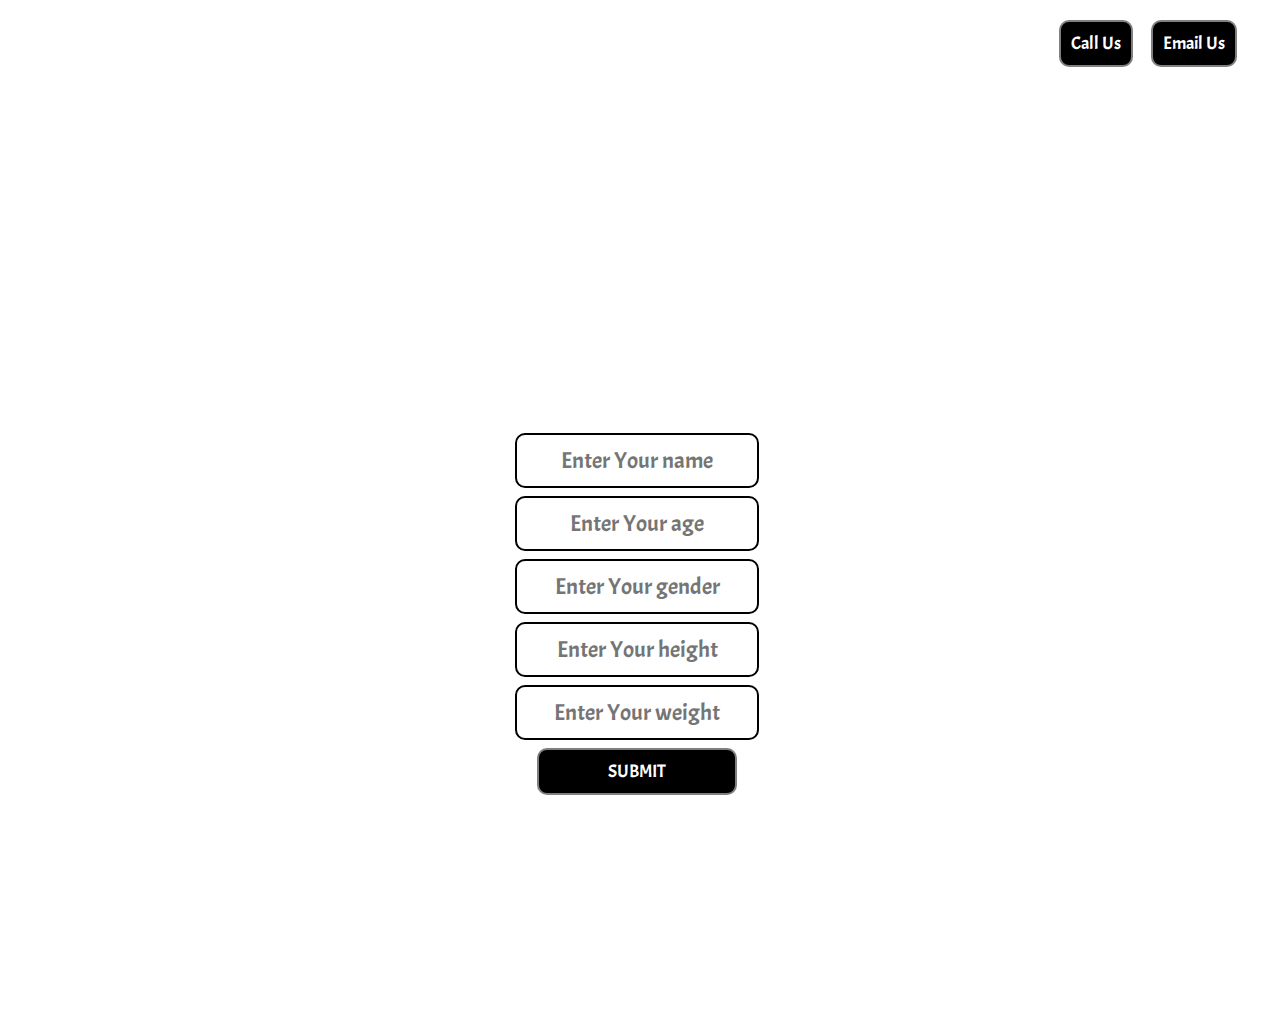
==== Power_House_Website/index.html @ a12c4ea6 "First commit" ====
<!DOCTYPE html>
<html lang="en">

<head>
    <meta charset="UTF-8">
    <meta http-equiv="X-UA-Compatible" content="IE=edge">
    <meta name="viewport" content="width=device-width, initial-scale=1.0">
    <title>Document</title>
</head>
<link href="https://fonts.googleapis.com/css2?family=Acme&display=swap" rel="stylesheet">
<link rel="stylesheet" href="Css/style.css">
<style>
    body {
        font-family: 'Acme', sans-serif;
        color: white;
        margin: 0px;
        top: 20px;
        padding: 0px;
        background: url('img/bg2.png.jpg');
        background-size: cover;

    }

    .left {
        position: absolute;
        left: 34px;
        top: 20px;
        display: inline-block;
        /* border: 2px solid red; */
    }

    .left img {
        width: 115px;
        display: block;
        margin: auto;
        filter: invert(100%);
    }

    .left div {
        text-align: center;
    }

    .mid {
        display: block;
        width: 40%;
        margin: 40px auto;
        /* border: 2px solid teal; */

    }

    .right {
        position: absolute;
        right: 34px;
        top: 20px;
        /* border: 2px solid crimson; */
        display: inline-block;
    }

    .navbar {
        display: inline-block;
    }

    .navbar li {
        display: inline-block;
        font-size: 20px;
    }

    .navbar li a {
        text-decoration: none;
        color: white;
        padding: 34px 10px;
    }

    .navbar li a:hover,
    .navbar li a:active {
        text-decoration: underline;
        color: coral;
    }

    .btn {
        font-family: 'Acme', sans-serif;
        margin: 0px 9px;
        color: white;
        background-color: black;
        cursor: pointer;
        padding: 10px 10px;
        font-size: large;
        border: 2px solid gray;
        border-radius: 10px;
    }

    .btn:hover {
        background-color: coral;
        color: rgb(54, 54, 54);
    }

    .container {
        border: 2px solid white;
        margin: 170px 271px;
        padding: 60px 44px;
        width: 50%;
        border-radius: 26px;
    }

    .form-group input {
        font-family: 'Acme', sans-serif;
        font-size: 23px;
        text-align: center;
        display: block;
        width: 34%;
        padding: 11px;
        border: 2px solid black;
        margin: 8px auto;
        border-radius: 10px;
    }

    .container h1 {
        text-align: center;
    }

    .container button {
        display: block;
        width: 200px;
        margin: auto;
    }
</style>

<body >
    <img src="" alt="">
    <header class="header">
        <!-- logo -->
        <div class="left">
            <img src="/img/Logo.png" alt="">
            <div>Power House Gym</div>
        </div>
        <!-- navbar -->
        <div class="mid">
            <ul class="navbar">
                <li><a href="#" class="active">Home</a> </li>
                <li><a href="#">About Us</a> </li>
                <li><a href="#"> Fitness Caculator</a></li>
                <li><a href="#"> Contact Us</a></li>
            </ul>

        </div>
        <!-- button -->
        <div class="right">
            <button class="btn">
                Call Us
            </button><button class="btn">
                Email Us
            </button>
        </div>
    </header>
    <div class="container">
        <h1>Unleash The Beast Inside You</h1>
        <form action="">
            <div class="form-group">
                <input type="text" name="" id="" placeholder="Enter Your name">
            </div>
            <div class="form-group">
                <input type="text" name="" id="" placeholder="Enter Your age">
            </div>
            <div class="form-group">
                <input type="text" name="" id="" placeholder="Enter Your gender">
            </div>
            <div class="form-group">
                <input type="text" name="" id="" placeholder="Enter Your height">
            </div>
            <div class="form-group">
                <input type="text" name="" id="" placeholder="Enter Your weight">
            </div>
        </form>
        <button class="btn">
            SUBMIT
        </button>
    </div>
</body>

</html>
<script src="">
    var bodybgimg=document.querySelector('body');
    bodybgimg.src='/img/bg1.png';
    
</script>
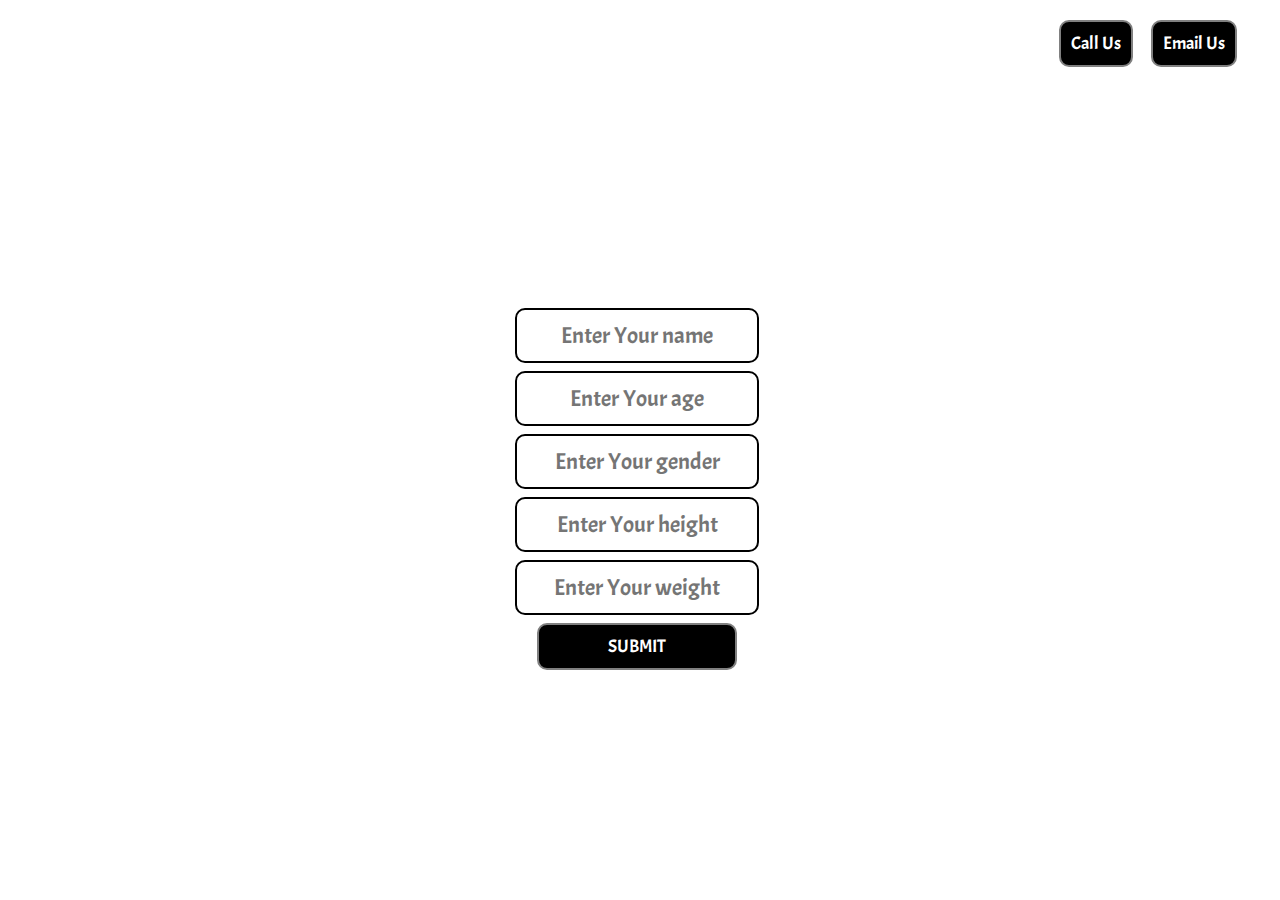
==== commit c4ebdcf6: "JavaScript Added" ====
--- a/Power_House_Website/index.html
+++ b/Power_House_Website/index.html
@@ -16,7 +16,7 @@
         margin: 0px;
         top: 20px;
         padding: 0px;
-        background: url('img/bg2.png.jpg');
+        /* background: url('img/bg2.png.jpg'); */
         background-size: cover;
 
     }
@@ -43,7 +43,7 @@
     .mid {
         display: block;
         width: 40%;
-        margin: 40px auto;
+        margin: 14px auto;
         /* border: 2px solid teal; */
 
     }
@@ -96,7 +96,7 @@
 
     .container {
         border: 2px solid white;
-        margin: 170px 271px;
+        margin: 71px 271px;
         padding: 60px 44px;
         width: 50%;
         border-radius: 26px;
@@ -125,7 +125,7 @@
     }
 </style>
 
-<body >
+<body>
     <img src="" alt="">
     <header class="header">
         <!-- logo -->
@@ -178,8 +178,6 @@
 </body>
 
 </html>
-<script src="">
-    var bodybgimg=document.querySelector('body');
-    bodybgimg.src='/img/bg1.png';
-    
+<script src="/Js/script.js">
+ 
 </script>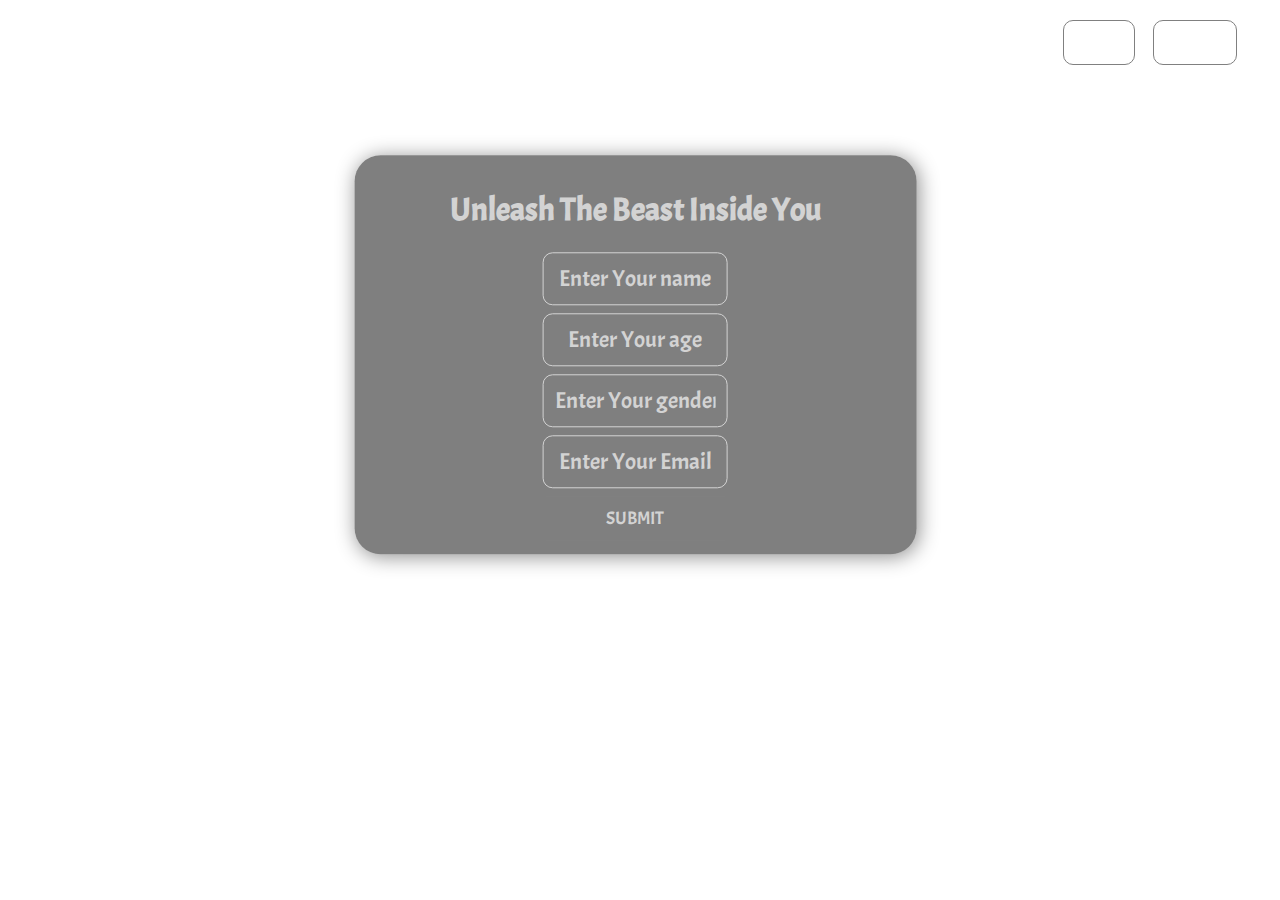
==== commit b555de31: "Fitness Calculator Added" ====
--- a/Power_House_Website/index.html
+++ b/Power_House_Website/index.html
@@ -9,124 +9,9 @@
 </head>
 <link href="https://fonts.googleapis.com/css2?family=Acme&display=swap" rel="stylesheet">
 <link rel="stylesheet" href="Css/style.css">
-<style>
-    body {
-        font-family: 'Acme', sans-serif;
-        color: white;
-        margin: 0px;
-        top: 20px;
-        padding: 0px;
-        /* background: url('img/bg2.png.jpg'); */
-        background-size: cover;
-
-    }
-
-    .left {
-        position: absolute;
-        left: 34px;
-        top: 20px;
-        display: inline-block;
-        /* border: 2px solid red; */
-    }
-
-    .left img {
-        width: 115px;
-        display: block;
-        margin: auto;
-        filter: invert(100%);
-    }
-
-    .left div {
-        text-align: center;
-    }
-
-    .mid {
-        display: block;
-        width: 40%;
-        margin: 14px auto;
-        /* border: 2px solid teal; */
-
-    }
-
-    .right {
-        position: absolute;
-        right: 34px;
-        top: 20px;
-        /* border: 2px solid crimson; */
-        display: inline-block;
-    }
-
-    .navbar {
-        display: inline-block;
-    }
-
-    .navbar li {
-        display: inline-block;
-        font-size: 20px;
-    }
-
-    .navbar li a {
-        text-decoration: none;
-        color: white;
-        padding: 34px 10px;
-    }
-
-    .navbar li a:hover,
-    .navbar li a:active {
-        text-decoration: underline;
-        color: coral;
-    }
-
-    .btn {
-        font-family: 'Acme', sans-serif;
-        margin: 0px 9px;
-        color: white;
-        background-color: black;
-        cursor: pointer;
-        padding: 10px 10px;
-        font-size: large;
-        border: 2px solid gray;
-        border-radius: 10px;
-    }
-
-    .btn:hover {
-        background-color: coral;
-        color: rgb(54, 54, 54);
-    }
-
-    .container {
-        border: 2px solid white;
-        margin: 71px 271px;
-        padding: 60px 44px;
-        width: 50%;
-        border-radius: 26px;
-    }
-
-    .form-group input {
-        font-family: 'Acme', sans-serif;
-        font-size: 23px;
-        text-align: center;
-        display: block;
-        width: 34%;
-        padding: 11px;
-        border: 2px solid black;
-        margin: 8px auto;
-        border-radius: 10px;
-    }
-
-    .container h1 {
-        text-align: center;
-    }
-
-    .container button {
-        display: block;
-        width: 200px;
-        margin: auto;
-    }
-</style>
 
 <body>
-    <img src="" alt="">
+    
     <header class="header">
         <!-- logo -->
         <div class="left">
@@ -136,9 +21,9 @@
         <!-- navbar -->
         <div class="mid">
             <ul class="navbar">
-                <li><a href="#" class="active">Home</a> </li>
+                <li><a href="index.html" class="active">Home</a> </li>
                 <li><a href="#">About Us</a> </li>
-                <li><a href="#"> Fitness Caculator</a></li>
+                <li><a href="calculator.html"> Fitness Caculator</a></li>
                 <li><a href="#"> Contact Us</a></li>
             </ul>
 
@@ -156,22 +41,20 @@
         <h1>Unleash The Beast Inside You</h1>
         <form action="">
             <div class="form-group">
-                <input type="text" name="" id="" placeholder="Enter Your name">
+                <input type="text" name="" id="" placeholder="Enter Your name" required>
             </div>
             <div class="form-group">
-                <input type="text" name="" id="" placeholder="Enter Your age">
+                <input type="text" name="" id="" placeholder="Enter Your age" required>
             </div>
             <div class="form-group">
-                <input type="text" name="" id="" placeholder="Enter Your gender">
+                <input type="text" name="" id="" placeholder="Enter Your gender" required>
             </div>
             <div class="form-group">
-                <input type="text" name="" id="" placeholder="Enter Your height">
+                <input type="email" name="" id="" placeholder="Enter Your Email" required>
             </div>
-            <div class="form-group">
-                <input type="text" name="" id="" placeholder="Enter Your weight">
-            </div>
+           
         </form>
-        <button class="btn">
+        <button onclick="getdata()" class="btn">
             SUBMIT
         </button>
     </div>
--- a/Power_House_Website/Css/style.css
+++ b/Power_House_Website/Css/style.css
@@ -0,0 +1,124 @@
+body {
+    font-family: 'Acme', sans-serif;
+    color: white;
+    margin: 0px;
+    top: 20px;
+    padding: 0px;
+    /* background: url('img/bg2.png.jpg'); */
+    background-size: cover;
+
+}
+
+.left {
+    position: absolute;
+    left: 34px;
+    top: 20px;
+    display: inline-block;
+    /* border: 2px solid red; */
+}
+
+.left img {
+    width: 115px;
+    display: block;
+    margin: auto;
+    filter: invert(100%);
+}
+
+.left div {
+    text-align: center;
+}
+
+.mid {
+    display: block;
+    width: 40%;
+    margin: 14px auto;
+    /* border: 2px solid teal; */
+
+}
+
+.right {
+    position: absolute;
+    right: 34px;
+    top: 20px;
+    /* border: 2px solid crimson; */
+    display: inline-block;
+}
+
+.navbar {
+    display: inline-block;
+}
+
+.navbar li {
+    display: inline-block;
+    font-size: 20px;
+}
+
+.navbar li a {
+    text-decoration: none;
+    color: white;
+    padding: 34px 10px;
+}
+
+.navbar li a:hover,
+.navbar li a:active {
+    text-decoration: underline;
+    color: coral;
+}
+
+.btn {
+    font-family: 'Acme', sans-serif;
+    margin: 0px 9px;
+    color: white;
+    background-color: transparent;
+    cursor: pointer;
+    padding: 10px 10px;
+    font-size: large;
+    border: 1px solid gray;
+    border-radius: 10px;
+}
+
+.btn:hover {
+    background-color: coral;
+    color: rgb(54, 54, 54);
+}
+
+.container {
+    /* border: 2px solid white; */
+    margin: 184px 495px;
+    padding: 13px 44px;
+    width: 37%;
+    border-radius: 26px;
+    background-color: rgba(0, 0, 0, 0.5);
+    transform: translate(-25%, -25%);
+    box-shadow: 2px 2px 20px #919191;
+}
+
+.form-group input {
+    font-family: 'Acme', sans-serif;
+    font-size: 23px;
+    text-align: center;
+    display: block;
+    width: 34%;
+    padding: 11px;
+    border: 1px solid lightgray;
+    margin: 8px auto;
+    border-radius: 10px;
+    background-color: transparent;
+    color: gray;
+}
+
+input::placeholder{
+    color: lightgray;
+}
+.container h1 {
+    text-align: center;
+    color: lightgray;
+}
+
+.container button {
+    display: block;
+    width: 200px;
+    margin: auto;
+    background-color: transparent;
+    color: lightgray;
+}